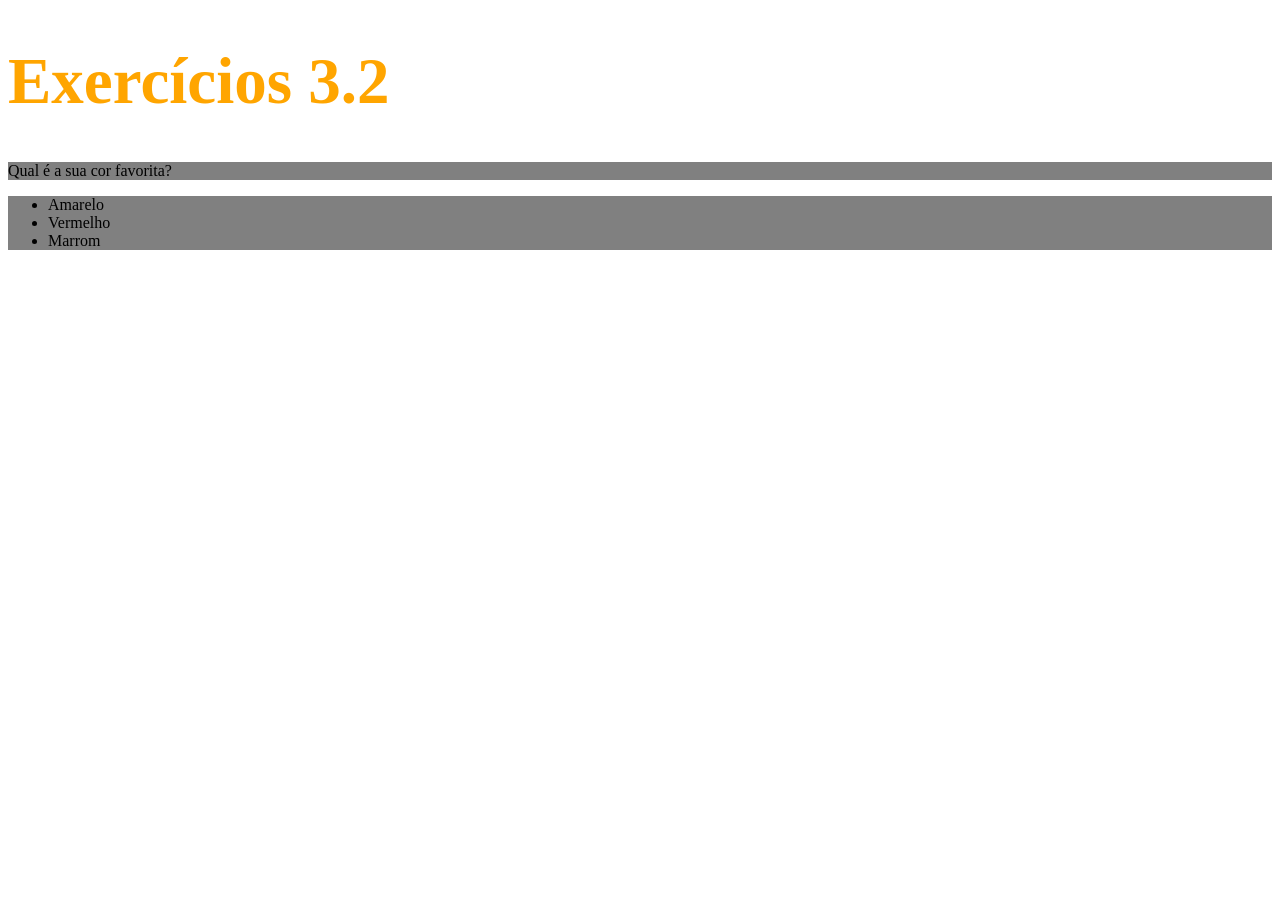
==== fundamentos/bloco-3-introducao-a-html-e-css/dia-2-html-css-primeiros-passos-em-css/exercicio-01.html @ 9eabaeb5 "adiciona exercicio-01 do bloco/3.2" ====
<!DOCTYPE html>
<html lang="pt-br">
  <head>
    <meta charset="UTF-8">
    <title>HTML</title>
    <style>
      h1 {
        font-size: 65px;
        color: orange;
      }

      .lista {
        background-color: grey;
      }

      p {

      }

    </style>
  </head>
  <body>
    <h1>Exercícios 3.2</h1>
    <p class='lista'>Qual é a sua cor favorita?</p>
    <ul class='lista'>
      <li id='amarelo'>Amarelo</li>
      <li id='vermelho'>Vermelho</li>
      <li id='marrom'>Marrom</li>
    </ul>
  </body>
</html>
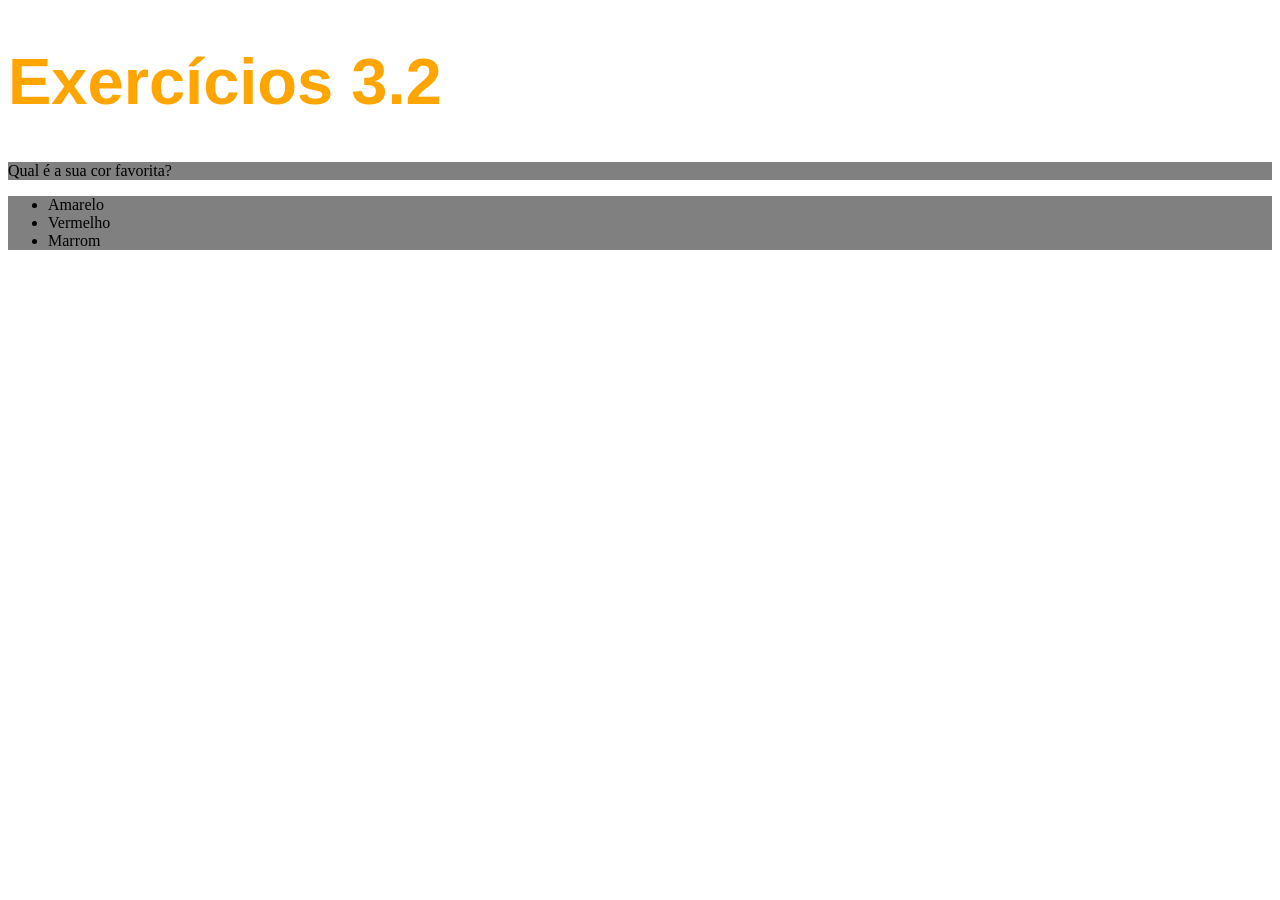
==== commit 402bfc5a: "altera font-family do h1" ====
--- a/fundamentos/bloco-3-introducao-a-html-e-css/dia-2-html-css-primeiros-passos-em-css/exercicio-01.html
+++ b/fundamentos/bloco-3-introducao-a-html-e-css/dia-2-html-css-primeiros-passos-em-css/exercicio-01.html
@@ -7,25 +7,22 @@
       h1 {
         font-size: 65px;
         color: orange;
+        font-family: sans-serif;
       }
 
-      .lista {
+      p, ul {
         background-color: grey;
-      }
-
-      p {
-
       }
 
     </style>
   </head>
   <body>
     <h1>Exercícios 3.2</h1>
-    <p class='lista'>Qual é a sua cor favorita?</p>
-    <ul class='lista'>
-      <li id='amarelo'>Amarelo</li>
-      <li id='vermelho'>Vermelho</li>
-      <li id='marrom'>Marrom</li>
+    <p>Qual é a sua cor favorita?</p>
+    <ul>
+      <li>Amarelo</li>
+      <li>Vermelho</li>
+      <li>Marrom</li>
     </ul>
   </body>
 </html>
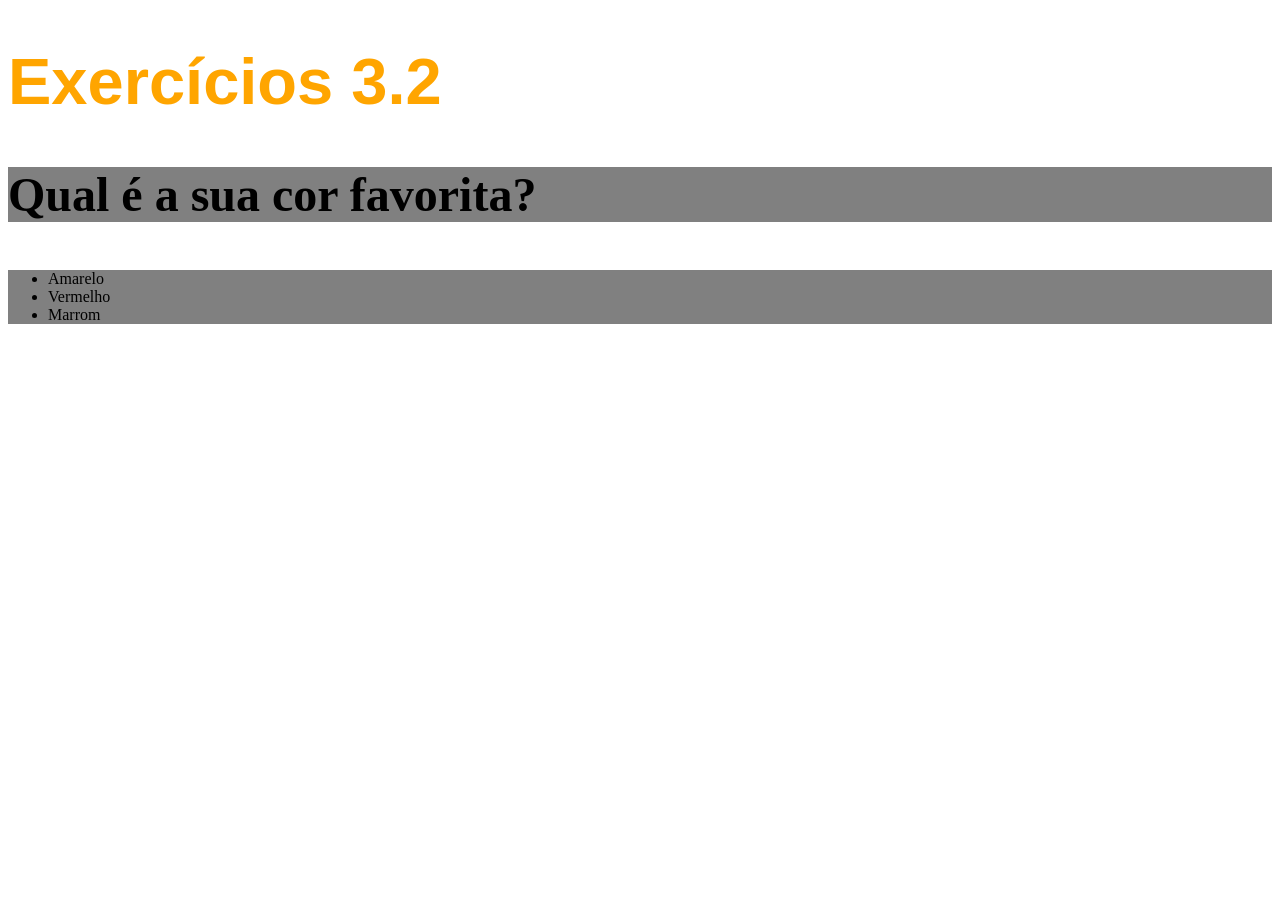
==== commit 149d9ba6: "link o style.css com html" ====
--- a/fundamentos/bloco-3-introducao-a-html-e-css/dia-2-html-css-primeiros-passos-em-css/exercicio-01.html
+++ b/fundamentos/bloco-3-introducao-a-html-e-css/dia-2-html-css-primeiros-passos-em-css/exercicio-01.html
@@ -3,18 +3,7 @@
   <head>
     <meta charset="UTF-8">
     <title>HTML</title>
-    <style>
-      h1 {
-        font-size: 65px;
-        color: orange;
-        font-family: sans-serif;
-      }
-
-      p, ul {
-        background-color: grey;
-      }
-
-    </style>
+    <link rel="stylesheet" href="style.css">
   </head>
   <body>
     <h1>Exercícios 3.2</h1>
--- a/fundamentos/bloco-3-introducao-a-html-e-css/dia-2-html-css-primeiros-passos-em-css/style.css
+++ b/fundamentos/bloco-3-introducao-a-html-e-css/dia-2-html-css-primeiros-passos-em-css/style.css
@@ -0,0 +1,18 @@
+h1 {
+    font-size: 65px;
+    color: orange;
+    font-family: sans-serif;
+  }
+
+  p, ul {
+    background-color: grey;
+  }
+
+  p {
+    font-weight: 600;
+    font-size: 48px;
+  }
+
+  body {
+    font-size: 16px;
+  }
